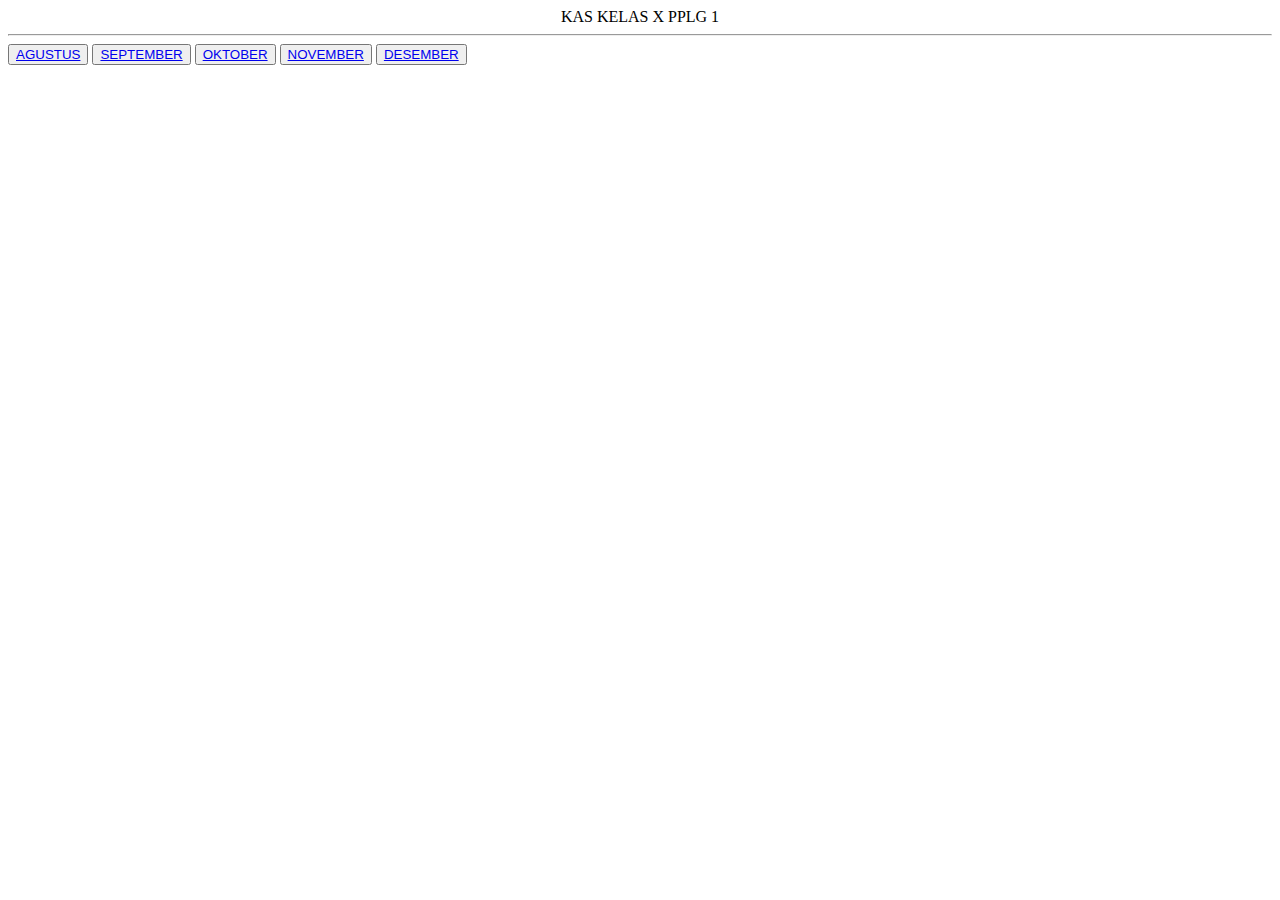
==== index.html @ dc14b255 "Update index.html" ====
<!DOCTYPE html>
<html lang="en">
<head>
    <meta charset="UTF-8">
    <meta name="viewport" content="width=device-width, initial-scale=1.0">
    <title>KAS X PPLG 1</title>
    <link href="https://cdn.jsdelivr.net/npm/bootstrap@5.0.2/dist/css/bootstrap.min.css" rel="stylesheet" integrity="sha384-EVSTQN3/azprG1Anm3QDgpJLIm9Nao0Yz1ztcQTwFspd3yD65VohhpuuCOmLASjC" crossorigin="anonymous">

</head>
<body>

    <div class="alert alert-warning" role="alert" style="text-align: center;">
        KAS KELAS X PPLG 1
      </div>
      <hr>
      <main class="list-group-item d-flex justify-content-between align-item-start">
          <button type="button" class="btn btn-secondary"><a href="AGUSTUS.html">AGUSTUS</a></button>
          <button type="button" class="btn btn-secondary"><a href="SEPTEMBER.html">SEPTEMBER</a></button>
          <button type="button" class="btn btn-secondary"><a href="OKTOBER.HTML">OKTOBER</a></button>
          <button type="button" class="btn btn-secondary"><a href="NOVEMBER.HTML">NOVEMBER</a></button>
          <button type="button" class="btn btn-secondary"><a href="DESEMBER.HTML">DESEMBER</a></button>
      </main>


    <script src="https://cdn.jsdelivr.net/npm/bootstrap@5.0.2/dist/js/bootstrap.bundle.min.js" integrity="sha384-MrcW6ZMFYlzcLA8Nl+NtUVF0sA7MsXsP1UyJoMp4YLEuNSfAP+JcXn/tWtIaxVXM" crossorigin="anonymous"></script>

</body>
</html>
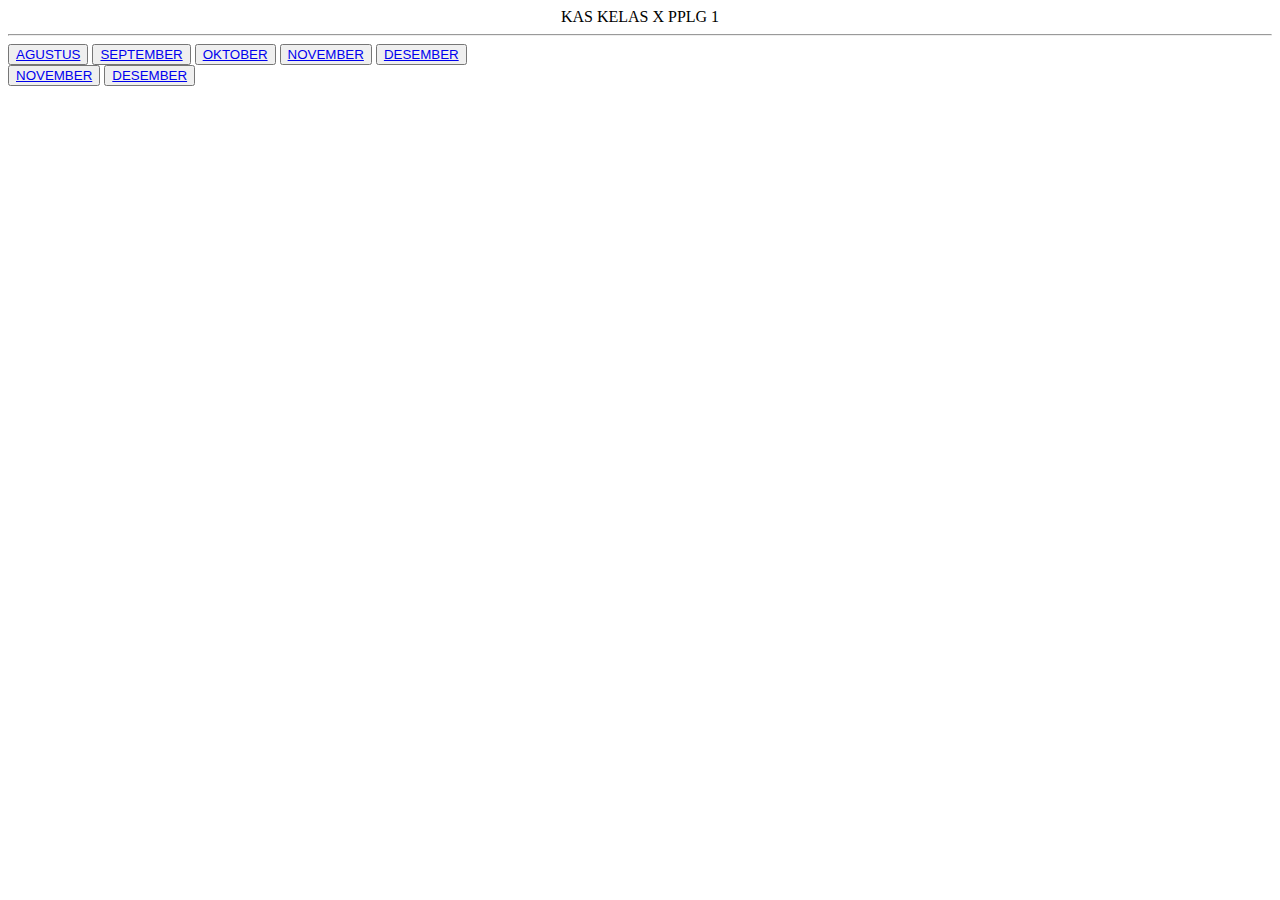
==== commit 19838c81: "Update index.html" ====
--- a/index.html
+++ b/index.html
@@ -3,7 +3,7 @@
 <head>
     <meta charset="UTF-8">
     <meta name="viewport" content="width=device-width, initial-scale=1.0">
-    <title>KAS X PPLG 1</title>
+    <title style="text-align: center;">KAS X PPLG 1</title>
     <link href="https://cdn.jsdelivr.net/npm/bootstrap@5.0.2/dist/css/bootstrap.min.css" rel="stylesheet" integrity="sha384-EVSTQN3/azprG1Anm3QDgpJLIm9Nao0Yz1ztcQTwFspd3yD65VohhpuuCOmLASjC" crossorigin="anonymous">
 
 </head>
@@ -20,7 +20,10 @@
           <button type="button" class="btn btn-secondary"><a href="NOVEMBER.HTML">NOVEMBER</a></button>
           <button type="button" class="btn btn-secondary"><a href="DESEMBER.HTML">DESEMBER</a></button>
       </main>
-
+      <main class="list-group-item d-flex justify-content-between align-item-start">  
+          <button type="button" class="btn btn-secondary"><a href="NOVEMBER.HTML">NOVEMBER</a></button>
+          <button type="button" class="btn btn-secondary"><a href="DESEMBER.HTML">DESEMBER</a></button>
+      </main>
 
     <script src="https://cdn.jsdelivr.net/npm/bootstrap@5.0.2/dist/js/bootstrap.bundle.min.js" integrity="sha384-MrcW6ZMFYlzcLA8Nl+NtUVF0sA7MsXsP1UyJoMp4YLEuNSfAP+JcXn/tWtIaxVXM" crossorigin="anonymous"></script>
 
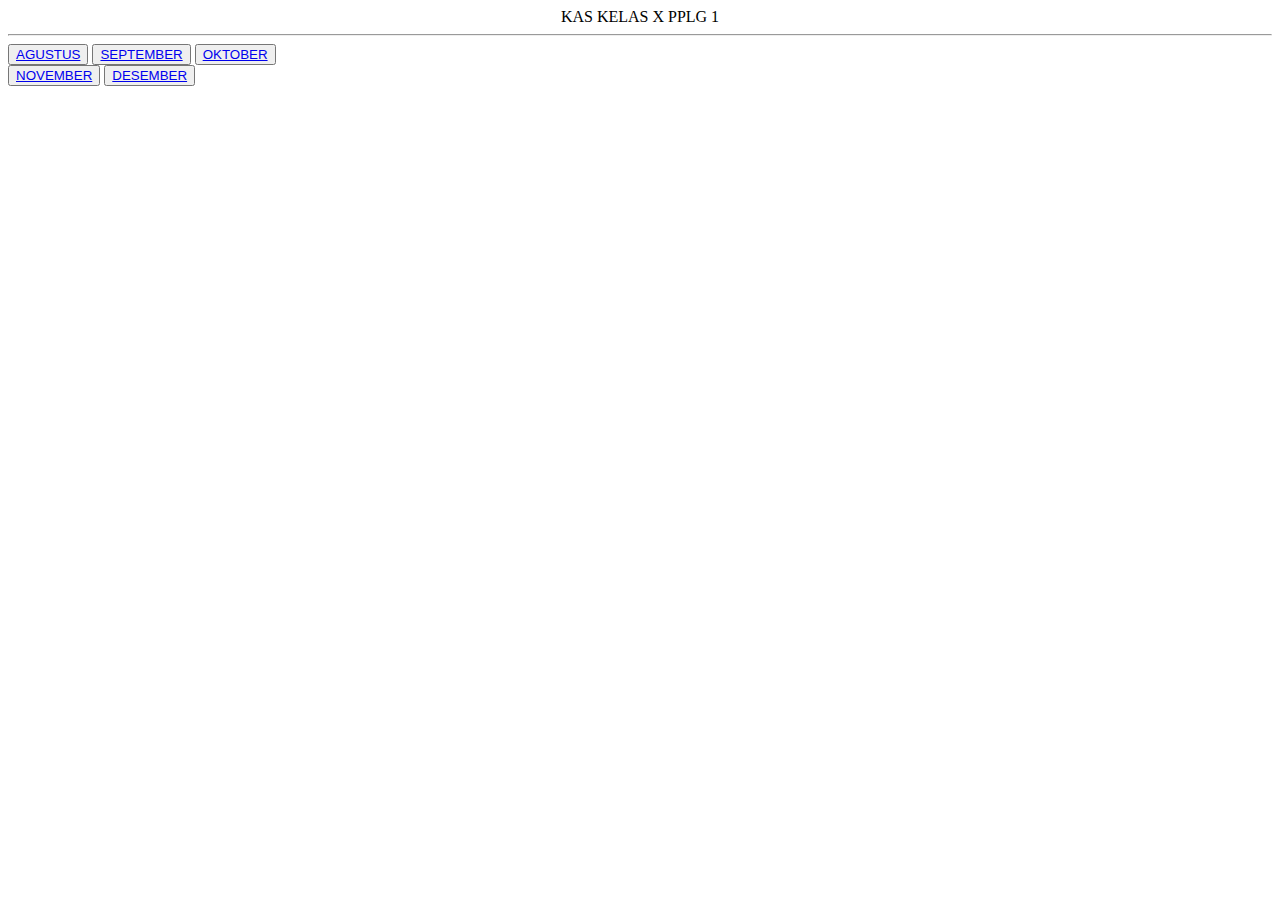
==== commit e35b4b8d: "Update index.html" ====
--- a/index.html
+++ b/index.html
@@ -17,8 +17,6 @@
           <button type="button" class="btn btn-secondary"><a href="AGUSTUS.html">AGUSTUS</a></button>
           <button type="button" class="btn btn-secondary"><a href="SEPTEMBER.html">SEPTEMBER</a></button>
           <button type="button" class="btn btn-secondary"><a href="OKTOBER.HTML">OKTOBER</a></button>
-          <button type="button" class="btn btn-secondary"><a href="NOVEMBER.HTML">NOVEMBER</a></button>
-          <button type="button" class="btn btn-secondary"><a href="DESEMBER.HTML">DESEMBER</a></button>
       </main>
       <main class="list-group-item d-flex justify-content-between align-item-start">  
           <button type="button" class="btn btn-secondary"><a href="NOVEMBER.HTML">NOVEMBER</a></button>
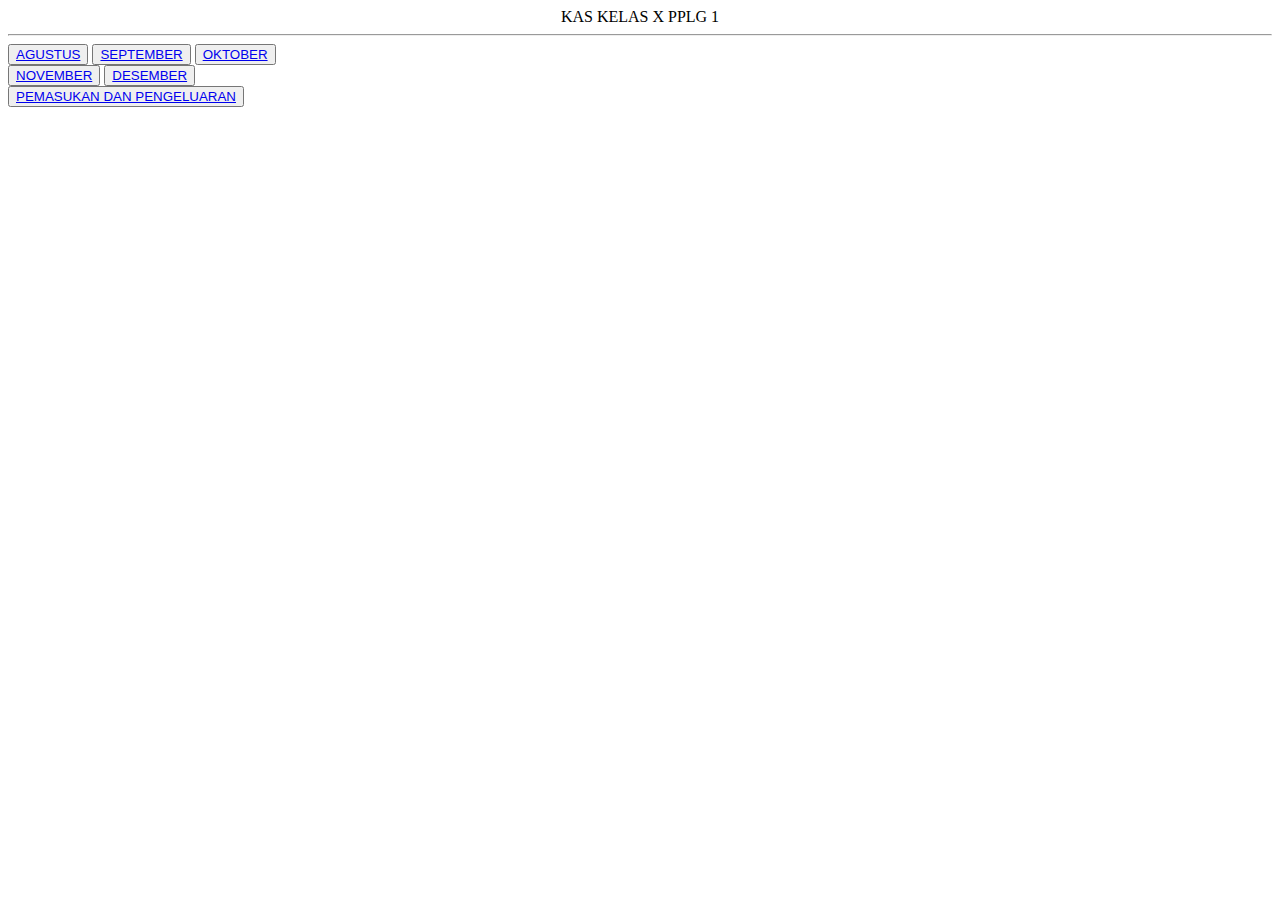
==== commit 78723a9d: "Update index.html" ====
--- a/index.html
+++ b/index.html
@@ -22,6 +22,9 @@
           <button type="button" class="btn btn-secondary"><a href="NOVEMBER.HTML">NOVEMBER</a></button>
           <button type="button" class="btn btn-secondary"><a href="DESEMBER.HTML">DESEMBER</a></button>
       </main>
+      <main class="list-group-item d-flex justify-content-between align-item-start">  
+          <button type="button" class="btn btn-secondary"><a href="PEMASUKAN DAN PENGELUARAN.HTML">PEMASUKAN DAN PENGELUARAN</a></button>
+      </main>
 
     <script src="https://cdn.jsdelivr.net/npm/bootstrap@5.0.2/dist/js/bootstrap.bundle.min.js" integrity="sha384-MrcW6ZMFYlzcLA8Nl+NtUVF0sA7MsXsP1UyJoMp4YLEuNSfAP+JcXn/tWtIaxVXM" crossorigin="anonymous"></script>
 
